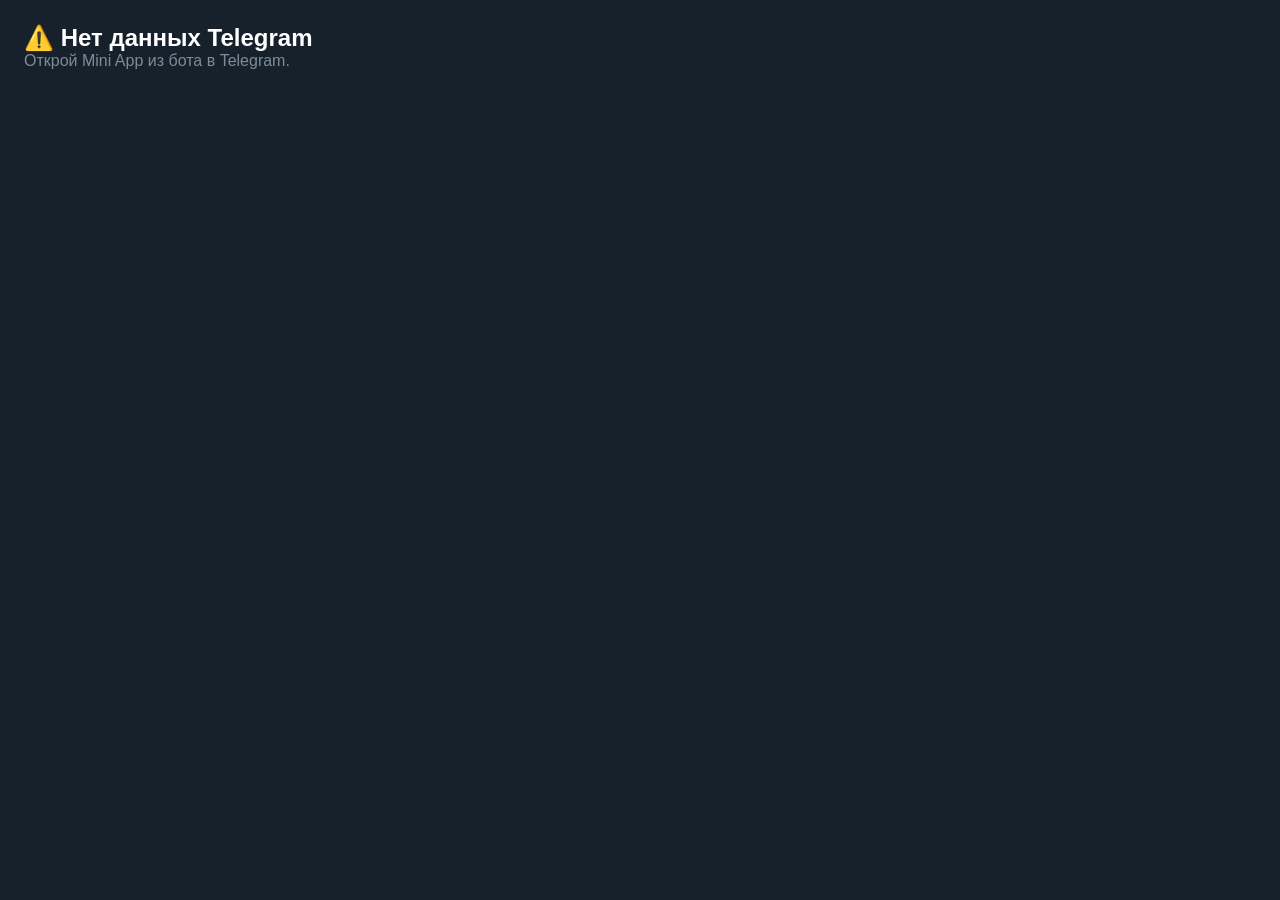
==== webapp/index.html @ 30d6f5df "Add requirements.txt, layero.json, start.sh for deploy" ====
<!DOCTYPE html>
<html lang="ru">
<head>
    <meta charset="UTF-8">
    <meta name="viewport" content="width=device-width, initial-scale=1.0, maximum-scale=1.0, user-scalable=no">
    <title>Мой питомец</title>
    <link rel="stylesheet" href="style.css">
    <script src="https://telegram.org/js/telegram-web-app.js"></script>
</head>
<body>

    <!-- Экран онбординга: юзер вводит имя -->
    <div id="onboarding" class="screen onboarding">
        <div class="onboarding__content">
            <div class="onboarding__emoji">🐣</div>
            <h1 class="onboarding__title">Новый питомец!</h1>
            <p class="onboarding__text">Придумай ему имя</p>
            <input
                id="nameInput"
                class="onboarding__input"
                type="text"
                placeholder="Например, Момо"
                maxlength="20"
                autocomplete="off"
            >
            <button id="nameConfirm" class="onboarding__button">Готово</button>
        </div>
    </div>

    <!-- Основной экран -->
    <div id="game" class="screen game hidden">
        <header class="header">
            <div class="header__name" id="petName">Питомец</div>
            <div class="header__coins">💰 <span id="coins">100</span></div>
        </header>

        <div class="stats">
            <div class="stat">
                <div class="stat__icon">🍖</div>
                <div class="stat__bar"><div class="stat__fill" id="bar-hunger"></div></div>
            </div>
            <div class="stat">
                <div class="stat__icon">😊</div>
                <div class="stat__bar"><div class="stat__fill" id="bar-happiness"></div></div>
            </div>
            <div class="stat">
                <div class="stat__icon">⚡</div>
                <div class="stat__bar"><div class="stat__fill" id="bar-energy"></div></div>
            </div>
            <div class="stat">
                <div class="stat__icon">🧼</div>
                <div class="stat__bar"><div class="stat__fill" id="bar-cleanliness"></div></div>
            </div>
        </div>

        <div class="pet">
            <img id="petSprite" class="pet__sprite" src="public/sprites/idle.png" alt="Питомец">
        </div>

        <div class="actions">
            <button class="action" data-action="feed">🍖<span>Покормить</span></button>
            <button class="action" data-action="play">🎮<span>Играть</span></button>
            <button class="action" data-action="sleep">😴<span>Спать</span></button>
            <button class="action" data-action="wash">🚿<span>Помыть</span></button>
        </div>
    </div>

    <script src="script.js"></script>
</body>
</html>
---- webapp/style.css ----
:root {
    --bg: #17212b;
    --bg-card: #232e3c;
    --text: #ffffff;
    --text-muted: #7d8b99;
    --accent: #5288c1;
    --accent-hover: #4a7ab0;
    --bar-bg: #1c2733;
    --green: #4fc26a;
    --yellow: #f0b232;
    --red: #e05a5a;
}

* {
    box-sizing: border-box;
    margin: 0;
    padding: 0;
    -webkit-tap-highlight-color: transparent;
}

html, body {
    height: 100%;
}

body {
    background: var(--bg);
    color: var(--text);
    font-family: -apple-system, BlinkMacSystemFont, "SF Pro Text", "Segoe UI", Roboto, sans-serif;
    font-size: 16px;
    overflow: hidden;
    user-select: none;
}

.screen {
    position: fixed;
    inset: 0;
    display: flex;
    flex-direction: column;
}

.hidden {
    display: none !important;
}

/* ---------- Онбординг ---------- */

.onboarding {
    justify-content: center;
    align-items: center;
    padding: 24px;
}

.onboarding__content {
    width: 100%;
    max-width: 320px;
    text-align: center;
}

.onboarding__emoji {
    font-size: 72px;
    margin-bottom: 16px;
    animation: bob 2s ease-in-out infinite;
}

@keyframes bob {
    0%, 100% { transform: translateY(0); }
    50% { transform: translateY(-8px); }
}

.onboarding__title {
    font-size: 24px;
    font-weight: 600;
    margin-bottom: 8px;
}

.onboarding__text {
    color: var(--text-muted);
    margin-bottom: 24px;
}

.onboarding__input {
    width: 100%;
    padding: 14px 16px;
    background: var(--bg-card);
    border: 2px solid transparent;
    border-radius: 12px;
    color: var(--text);
    font-size: 16px;
    outline: none;
    transition: border-color 0.15s;
    margin-bottom: 12px;
}

.onboarding__input:focus {
    border-color: var(--accent);
}

.onboarding__button {
    width: 100%;
    padding: 14px;
    background: var(--accent);
    color: #fff;
    border: none;
    border-radius: 12px;
    font-size: 16px;
    font-weight: 600;
    cursor: pointer;
    transition: background 0.15s;
}

.onboarding__button:hover {
    background: var(--accent-hover);
}

.onboarding__button:disabled {
    background: var(--bg-card);
    color: var(--text-muted);
    cursor: not-allowed;
}

/* ---------- Основной экран ---------- */

.game {
    padding: 16px;
    gap: 16px;
}

.header {
    display: flex;
    justify-content: space-between;
    align-items: center;
    padding: 4px 4px 0;
}

.header__name {
    font-size: 20px;
    font-weight: 600;
}

.header__coins {
    font-size: 16px;
    color: var(--yellow);
    font-weight: 600;
}

.stats {
    display: flex;
    flex-direction: column;
    gap: 8px;
    background: var(--bg-card);
    padding: 12px 16px;
    border-radius: 16px;
}

.stat {
    display: flex;
    align-items: center;
    gap: 12px;
}

.stat__icon {
    font-size: 18px;
    width: 24px;
    text-align: center;
}

.stat__bar {
    flex: 1;
    height: 8px;
    background: var(--bar-bg);
    border-radius: 4px;
    overflow: hidden;
}

.stat__fill {
    height: 100%;
    background: var(--green);
    border-radius: 4px;
    transition: width 0.3s ease, background 0.3s ease;
}

.stat__fill.warn {
    background: var(--yellow);
}

.stat__fill.crit {
    background: var(--red);
}

.pet {
    flex: 1;
    display: flex;
    justify-content: center;
    align-items: center;
    min-height: 0;
}

.pet__sprite {
    max-width: 70%;
    max-height: 100%;
    object-fit: contain;
    image-rendering: pixelated;
    animation: bob 3s ease-in-out infinite;
}

.actions {
    display: grid;
    grid-template-columns: 1fr 1fr;
    gap: 10px;
    padding-bottom: env(safe-area-inset-bottom, 0);
}

.action {
    display: flex;
    flex-direction: column;
    align-items: center;
    justify-content: center;
    gap: 4px;
    padding: 14px 8px;
    background: var(--bg-card);
    border: none;
    border-radius: 14px;
    color: var(--text);
    font-size: 24px;
    cursor: pointer;
    transition: transform 0.1s, background 0.15s;
}

.action span {
    font-size: 12px;
    color: var(--text-muted);
    font-weight: 500;
}

.action:active {
    transform: scale(0.96);
    background: #2a3746;
}
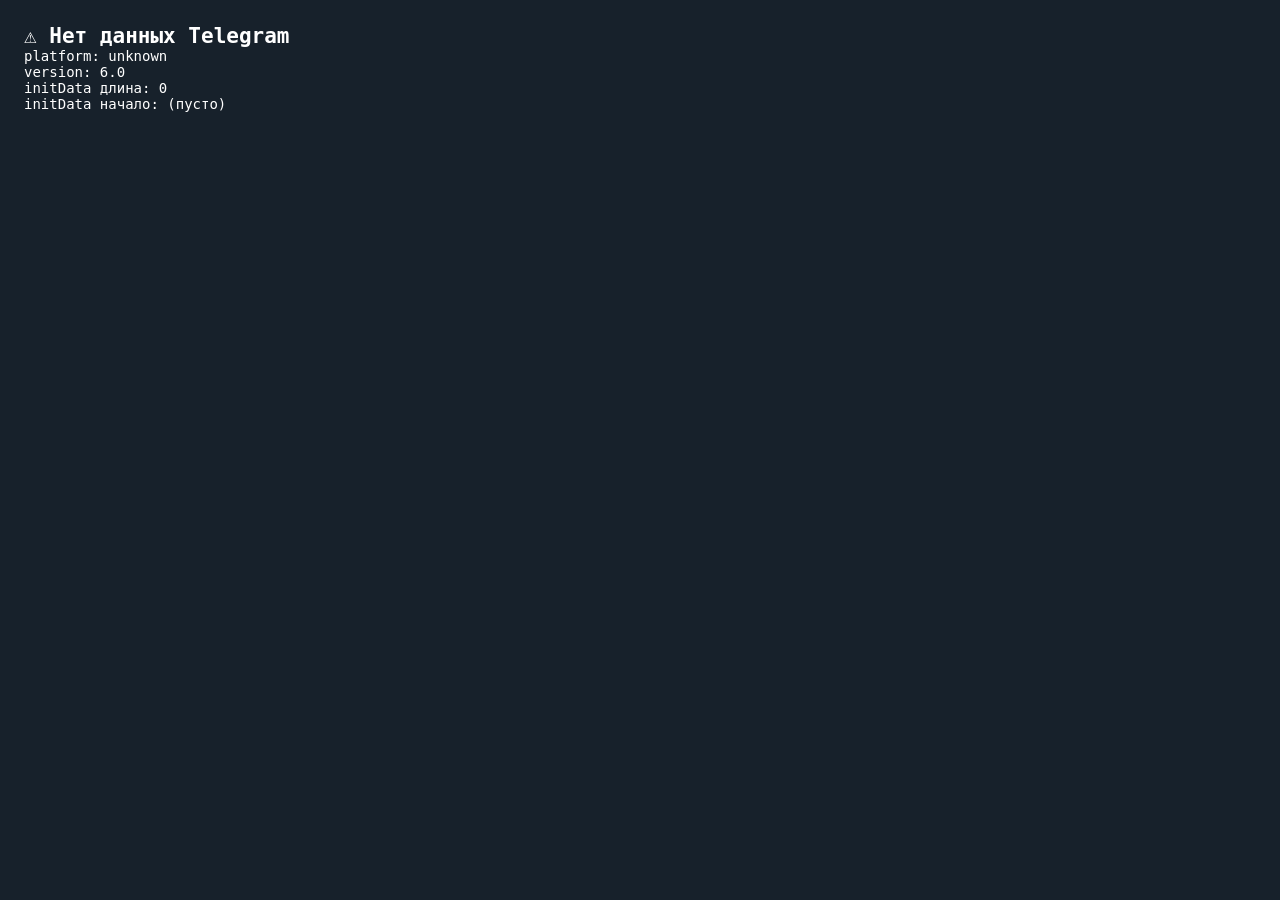
==== commit 57b86bb9: "fix: local telegram-web-app.js" ====
--- a/webapp/index.html
+++ b/webapp/index.html
@@ -5,7 +5,7 @@
     <meta name="viewport" content="width=device-width, initial-scale=1.0, maximum-scale=1.0, user-scalable=no">
     <title>Мой питомец</title>
     <link rel="stylesheet" href="style.css">
-    <script src="https://telegram.org/js/telegram-web-app.js"></script>
+    <script src="telegram-web-app.js"></script>
 </head>
 <body>
 
